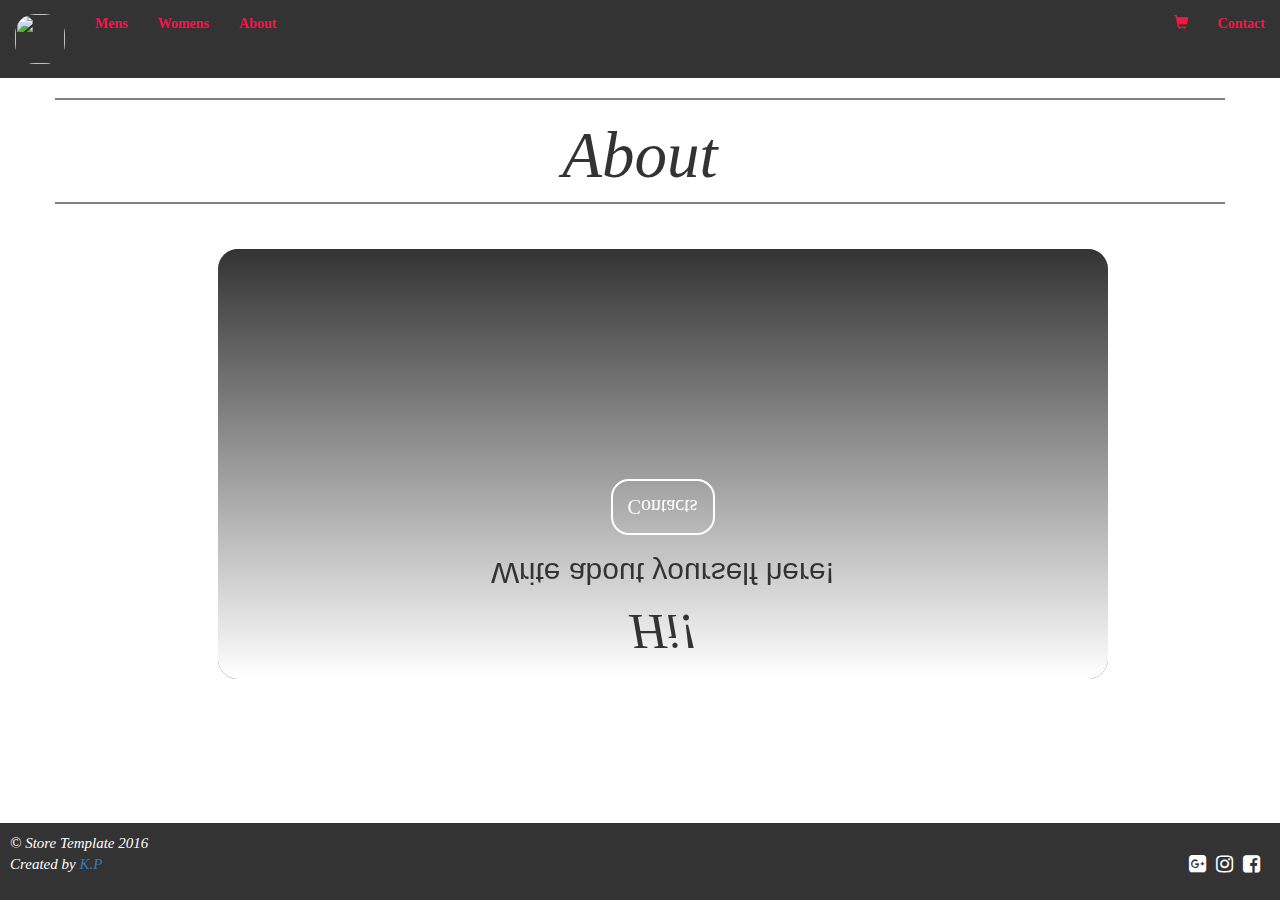
==== about.html @ e22ff12e "new store" ====
<!DOCTYPE html>
<html>
<head>

  <title>About Page</title>

  <!-- Latest compiled and minified CSS -->
<link rel="stylesheet" href="http://maxcdn.bootstrapcdn.com/bootstrap/3.3.7/css/bootstrap.min.css">

<!-- jQuery library -->
<script src="https://ajax.googleapis.com/ajax/libs/jquery/1.12.4/jquery.min.js"></script>

<!-- Latest compiled JavaScript -->
<script src="http://maxcdn.bootstrapcdn.com/bootstrap/3.3.7/js/bootstrap.min.js"></script>

  <script src="jquery-1.12.4.min.js"></script>

  <link rel="stylesheet" href="https://cdnjs.cloudflare.com/ajax/libs/font-awesome/4.6.3/css/font-awesome.min.css">


</head>
<style>

html, body {
  margin: 0;
  display: table;
  height: 100%;
  width: 100%;
}

.wrapper {
  padding: 10px;
  height: auto;
}

ul {
    list-style-type: none;
    margin: 0;
    padding: 0;
    overflow: hidden;
}

li {
    float: left;
}

li a {
    display: block;
    color: #F21649;
    text-align: center;
    padding: 14px 15px;
    text-decoration: none;
    font-family: Century Gothic;
}

ul:hover {
  background-color: #333;
  transition-duration: 0.5s;
}

li a:hover {
    color: white;
    transition-duration: 0.6s;
}

#contact {
  float: right;
}

#cart {
  float: right;
}

.container {
  border-top: 2px solid gray;
  border-bottom: 2px solid gray;
}

#header {
  font-family: Georgia;
  font-size: 65px;
  text-align: center;
}

#pic {
  border-radius: 20px;
}

.block {
  height: 400px;
  width: 980px;
  transition: all 1.0s ease;
  transform-style: preserve-3d;
  text-align: center;
  margin-left: 17%;
  margin-top: 2%;
}

.block:hover {
  transform: rotateX(180deg);
}

.front, .back {
  background: linear-gradient(white, #333);
  height: 430px;
  width: 890px;
  position: absolute;
  top: 0;
  left: 0;
  -moz-backface-visibility: hidden;
  border-radius: 20px;
}

.back {
  transform: rotateX(180deg);
}

h2 {
  font-family: Georgia;
  font-size: 50px;
}

p {
  font-family: Arial;
  font-style:;
  font-size: 30px;
  text-align: center;
}

#button {
  border: 2px solid white;
  border-radius: 18px;
  color: white;
  font-family: Calibri;
  font-size: 20px;
  padding: 15px;
}

#button:hover {
  background-color: white;
  color: black;
  transition-duration: 0.6s;
}

#i {
  float: right;
  font-size: 20px;
  color: white;
  letter-spacing: 10px;
}

#i:hover {
  color: #0F6BFF;
  transition-duration: 0.4s;
}

footer {
  background-color: #333;
  color: white;
  display: table-row;
  font-family: Calibri;
  font-style: italic;
  font-size: 15px;
}

</style>
<body>
  <ul>
    <li id="logo"><a href="#"><img src="https://s-media-cache-ak0.pinimg.com/236x/cf/ea/1c/cfea1cf81b7cc1adf1bf2126aba2cf1c.jpg" style="height:50px;width:50px;border-radius:20px"/></a></li>
    <li><a href="#"><b>Mens</b></a></li>
    <li><a href="#"><b>Womens</b></a></li>
    <li><a href="#"><b>About</b></a></li>
    <li id="contact"><a href="#"><b>Contact</b></a></li>
    <li id="cart"><a href="#"><span class="glyphicon glyphicon-shopping-cart"></span></a></li>
  </ul>

  <br/>

  <div class="container">
    <h1 id="header"><i>About</i></h1>
  </div>

  <br/>

    <div class="block">
      <div class="front">
        <img id="pic" src="https://i.ytimg.com/vi/_WZBswgsfEI/maxresdefault.jpg" style="width:890px;height:430px"/>
      </div>
      <div class="back">
        <h2><i>Hi!</i></h2>
        <p>
          Write about yourself here!
        </p>
        <br/>
        <a href="#" id="button">Contacts</a>
      </div>
    </div>

  <br/>

  <footer>
    <div class="wrapper">
      <div>&copy; Store Template 2016</div>
      <a href="#"><i class="fa fa-facebook-square" id="i"></i></a>
      <a href="#"><i class="fa fa-instagram" id="i"></i></a>
      <a href="#"><i class="fa fa-google-plus-square"id="i"></i></a>
      <div>Created by <a><i>K.P</i></a></div>
    </div>
  </footer>

</body>

</html>
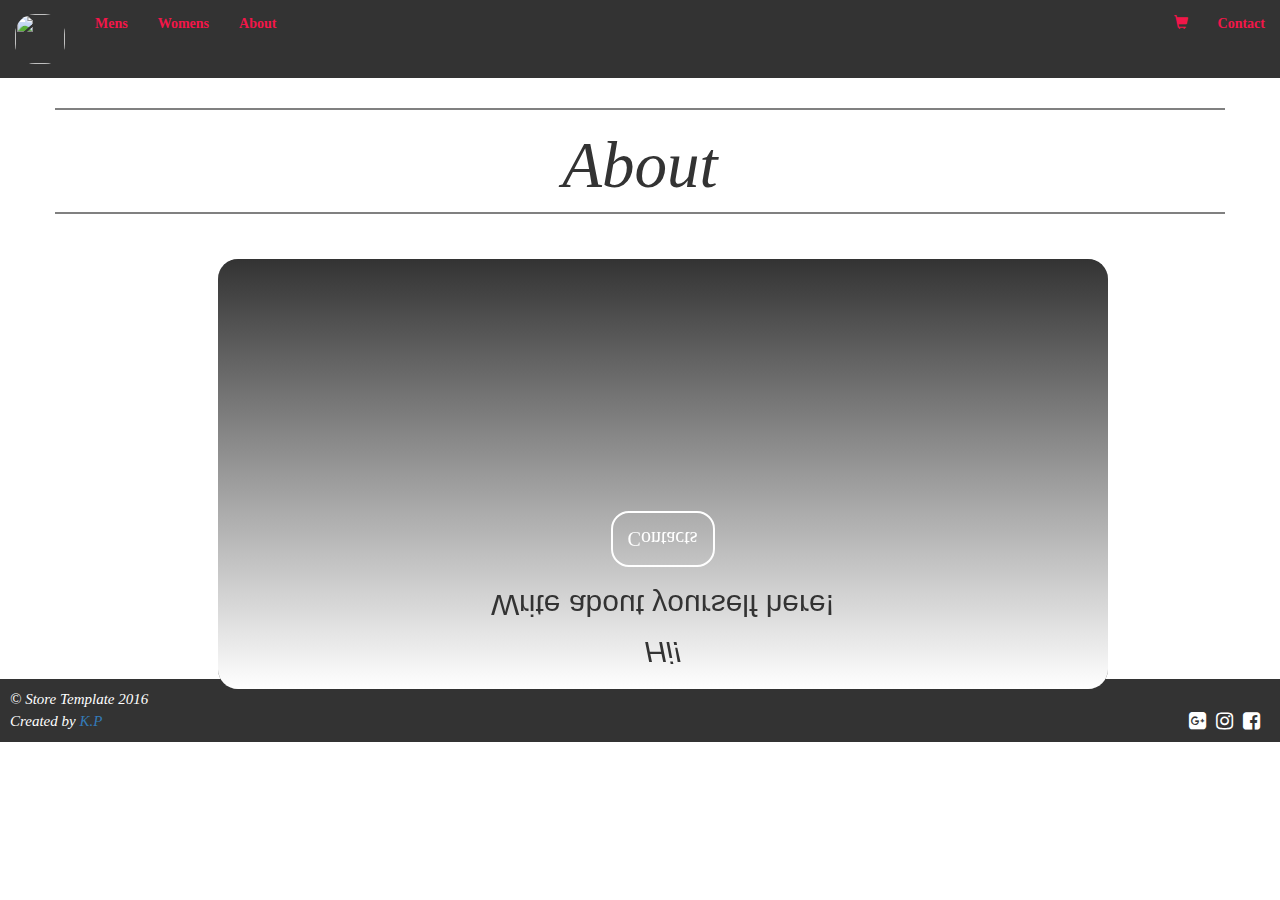
==== commit f07e1146: "update" ====
--- a/about.html
+++ b/about.html
@@ -1,213 +1,67 @@
 <!DOCTYPE html>
 <html>
-<head>
-
-  <title>About Page</title>
-
-  <!-- Latest compiled and minified CSS -->
-<link rel="stylesheet" href="http://maxcdn.bootstrapcdn.com/bootstrap/3.3.7/css/bootstrap.min.css">
-
-<!-- jQuery library -->
-<script src="https://ajax.googleapis.com/ajax/libs/jquery/1.12.4/jquery.min.js"></script>
-
-<!-- Latest compiled JavaScript -->
-<script src="http://maxcdn.bootstrapcdn.com/bootstrap/3.3.7/js/bootstrap.min.js"></script>
-
-  <script src="jquery-1.12.4.min.js"></script>
-
-  <link rel="stylesheet" href="https://cdnjs.cloudflare.com/ajax/libs/font-awesome/4.6.3/css/font-awesome.min.css">
-
-
-</head>
-<style>
-
-html, body {
-  margin: 0;
-  display: table;
-  height: 100%;
-  width: 100%;
-}
-
-.wrapper {
-  padding: 10px;
-  height: auto;
-}
-
-ul {
-    list-style-type: none;
-    margin: 0;
-    padding: 0;
-    overflow: hidden;
-}
-
-li {
-    float: left;
-}
-
-li a {
-    display: block;
-    color: #F21649;
-    text-align: center;
-    padding: 14px 15px;
-    text-decoration: none;
-    font-family: Century Gothic;
-}
-
-ul:hover {
-  background-color: #333;
-  transition-duration: 0.5s;
-}
-
-li a:hover {
-    color: white;
-    transition-duration: 0.6s;
-}
-
-#contact {
-  float: right;
-}
-
-#cart {
-  float: right;
-}
-
-.container {
-  border-top: 2px solid gray;
-  border-bottom: 2px solid gray;
-}
-
-#header {
-  font-family: Georgia;
-  font-size: 65px;
-  text-align: center;
-}
-
-#pic {
-  border-radius: 20px;
-}
-
-.block {
-  height: 400px;
-  width: 980px;
-  transition: all 1.0s ease;
-  transform-style: preserve-3d;
-  text-align: center;
-  margin-left: 17%;
-  margin-top: 2%;
-}
-
-.block:hover {
-  transform: rotateX(180deg);
-}
-
-.front, .back {
-  background: linear-gradient(white, #333);
-  height: 430px;
-  width: 890px;
-  position: absolute;
-  top: 0;
-  left: 0;
-  -moz-backface-visibility: hidden;
-  border-radius: 20px;
-}
-
-.back {
-  transform: rotateX(180deg);
-}
-
-h2 {
-  font-family: Georgia;
-  font-size: 50px;
-}
-
-p {
-  font-family: Arial;
-  font-style:;
-  font-size: 30px;
-  text-align: center;
-}
-
-#button {
-  border: 2px solid white;
-  border-radius: 18px;
-  color: white;
-  font-family: Calibri;
-  font-size: 20px;
-  padding: 15px;
-}
-
-#button:hover {
-  background-color: white;
-  color: black;
-  transition-duration: 0.6s;
-}
-
-#i {
-  float: right;
-  font-size: 20px;
-  color: white;
-  letter-spacing: 10px;
-}
-
-#i:hover {
-  color: #0F6BFF;
-  transition-duration: 0.4s;
-}
-
-footer {
-  background-color: #333;
-  color: white;
-  display: table-row;
-  font-family: Calibri;
-  font-style: italic;
-  font-size: 15px;
-}
-
-</style>
-<body>
-  <ul>
-    <li id="logo"><a href="#"><img src="https://s-media-cache-ak0.pinimg.com/236x/cf/ea/1c/cfea1cf81b7cc1adf1bf2126aba2cf1c.jpg" style="height:50px;width:50px;border-radius:20px"/></a></li>
-    <li><a href="#"><b>Mens</b></a></li>
-    <li><a href="#"><b>Womens</b></a></li>
-    <li><a href="#"><b>About</b></a></li>
-    <li id="contact"><a href="#"><b>Contact</b></a></li>
-    <li id="cart"><a href="#"><span class="glyphicon glyphicon-shopping-cart"></span></a></li>
-  </ul>
-
-  <br/>
-
-  <div class="container">
-    <h1 id="header"><i>About</i></h1>
-  </div>
-
-  <br/>
-
-    <div class="block">
-      <div class="front">
-        <img id="pic" src="https://i.ytimg.com/vi/_WZBswgsfEI/maxresdefault.jpg" style="width:890px;height:430px"/>
+  <head>
+  
+    <title>About Page</title>
+    
+    <link rel="stylesheet" type="text/css" href="about.css">
+  
+    <link rel="stylesheet" href="http://maxcdn.bootstrapcdn.com/bootstrap/3.3.7/css/bootstrap.min.css">
+    
+    <script src="https://ajax.googleapis.com/ajax/libs/jquery/1.12.4/jquery.min.js"></script>
+    
+    <script src="http://maxcdn.bootstrapcdn.com/bootstrap/3.3.7/js/bootstrap.min.js"></script>
+  
+    <script src="jquery-1.12.4.min.js"></script>
+  
+    <link rel="stylesheet" href="https://cdnjs.cloudflare.com/ajax/libs/font-awesome/4.6.3/css/font-awesome.min.css">
+  
+  
+  </head>
+  
+  <body>
+    <ul>
+      <li id="logo"><a href="#"><img src="https://s-media-cache-ak0.pinimg.com/236x/cf/ea/1c/cfea1cf81b7cc1adf1bf2126aba2cf1c.jpg" style="height:50px;width:50px;border-radius:20px"/></a></li>
+      <li><a href="#"><b>Mens</b></a></li>
+      <li><a href="#"><b>Womens</b></a></li>
+      <li><a href="#"><b>About</b></a></li>
+      <li id="contact"><a href="#"><b>Contact</b></a></li>
+      <li id="cart"><a href="#"><span class="glyphicon glyphicon-shopping-cart"></span></a></li>
+    </ul>
+  
+    <br/>
+  
+    <div class="container">
+      <h1 id="header"><i>About</i></h1>
+    </div>
+  
+    <br/>
+  
+      <div class="block">
+        <div class="front">
+          <img id="pic" src="#" style="width:890px;height:430px"/>
+        </div>
+        <div class="back">
+          <h2><i>Hi!</i></h2>
+          <p>
+            Write about yourself here!
+          </p>
+          <br/>
+          <a href="#" id="button">Contacts</a>
+        </div>
       </div>
-      <div class="back">
-        <h2><i>Hi!</i></h2>
-        <p>
-          Write about yourself here!
-        </p>
-        <br/>
-        <a href="#" id="button">Contacts</a>
+  
+    <br/>
+  
+    <footer>
+      <div class="wrapper">
+        <div>&copy; Store Template 2016</div>
+        <a href="#"><i class="fa fa-facebook-square" id="i"></i></a>
+        <a href="#"><i class="fa fa-instagram" id="i"></i></a>
+        <a href="#"><i class="fa fa-google-plus-square"id="i"></i></a>
+        <div>Created by <a><i>K.P</i></a></div>
       </div>
-    </div>
-
-  <br/>
-
-  <footer>
-    <div class="wrapper">
-      <div>&copy; Store Template 2016</div>
-      <a href="#"><i class="fa fa-facebook-square" id="i"></i></a>
-      <a href="#"><i class="fa fa-instagram" id="i"></i></a>
-      <a href="#"><i class="fa fa-google-plus-square"id="i"></i></a>
-      <div>Created by <a><i>K.P</i></a></div>
-    </div>
-  </footer>
-
-</body>
-
+    </footer>
+  
+  </body>
 </html>
--- a/about.css
+++ b/about.css
@@ -0,0 +1,141 @@
+html, body {
+  margin: 0;
+  display: table;
+  height: 100%;
+  width: 100%;
+}
+
+.wrapper {
+  padding: 10px;
+  height: auto;
+}
+
+ul {
+    list-style-type: none;
+    margin: 0;
+    padding: 0;
+    overflow: hidden;
+}
+
+li {
+    float: left;
+}
+
+li a {
+    display: block;
+    color: #F21649;
+    text-align: center;
+    padding: 14px 15px;
+    text-decoration: none;
+    font-family: Century Gothic;
+}
+
+ul:hover {
+  background-color: #333;
+  transition-duration: 0.5s;
+}
+
+li a:hover {
+    color: white;
+    transition-duration: 0.6s;
+}
+
+#contact {
+  float: right;
+}
+
+#cart {
+  float: right;
+}
+
+.container {
+  border-top: 2px solid gray;
+  border-bottom: 2px solid gray;
+}
+
+#header {
+  font-family: Georgia;
+  font-size: 65px;
+  text-align: center;
+}
+
+#pic {
+  border-radius: 20px;
+}
+
+.block {
+  height: 400px;
+  width: 980px;
+  transition: all 1.0s ease;
+  transform-style: preserve-3d;
+  text-align: center;
+  margin-left: 17%;
+  margin-top: 2%;
+}
+
+.block:hover {
+  transform: rotateX(180deg);
+}
+
+.front, .back {
+  background: linear-gradient(white, #333);
+  height: 430px;
+  width: 890px;
+  position: absolute;
+  top: 0;
+  left: 0;
+  -moz-backface-visibility: hidden;
+  border-radius: 20px;
+}
+
+.back {
+  transform: rotateX(180deg);
+}
+
+h2 {
+  font-family: Georgia;
+  font-size: 50px;
+}
+
+p {
+  font-family: Arial;
+  font-style:;
+  font-size: 30px;
+  text-align: center;
+}
+
+#button {
+  border: 2px solid white;
+  border-radius: 18px;
+  color: white;
+  font-family: Calibri;
+  font-size: 20px;
+  padding: 15px;
+}
+
+#button:hover {
+  background-color: white;
+  color: black;
+  transition-duration: 0.6s;
+}
+
+#i {
+  float: right;
+  font-size: 20px;
+  color: white;
+  letter-spacing: 10px;
+}
+
+#i:hover {
+  color: #0F6BFF;
+  transition-duration: 0.4s;
+}
+
+footer {
+  background-color: #333;
+  color: white;
+  display: table-row;
+  font-family: Calibri;
+  font-style: italic;
+  font-size: 15px;
+}
